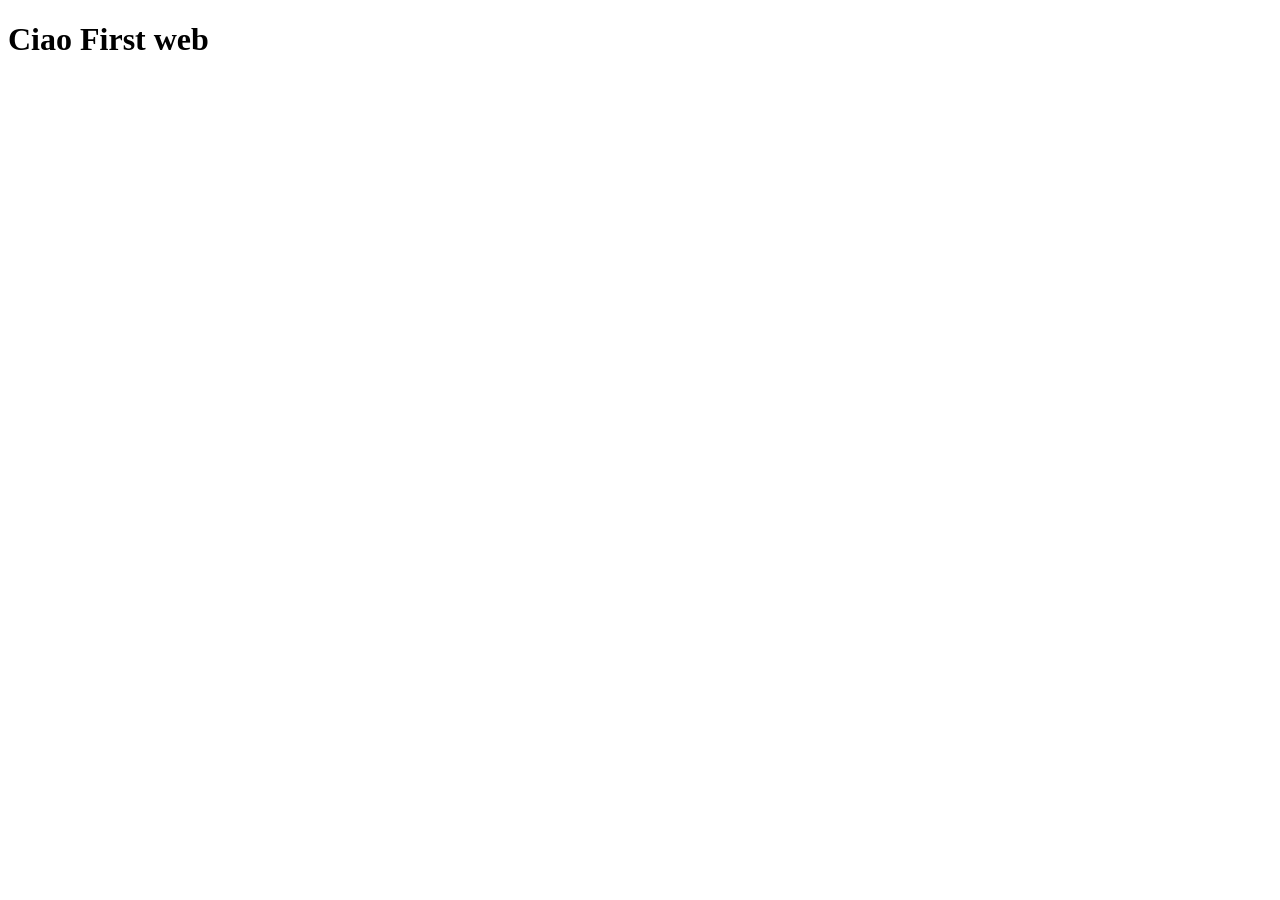
==== hello.html @ 2bdcfb49 "First Commit" ====
<!DOCTYPE html>
<html lang="en">
<head>
    <meta charset="UTF-8">
    <meta http-equiv="X-UA-Compatible" content="IE=edge">
    <meta name="viewport" content="width=device-width, initial-scale=1.0">
    <title>Document</title>
</head>
<body>
    <h1>Ciao First web</h1>
</body>
</html>
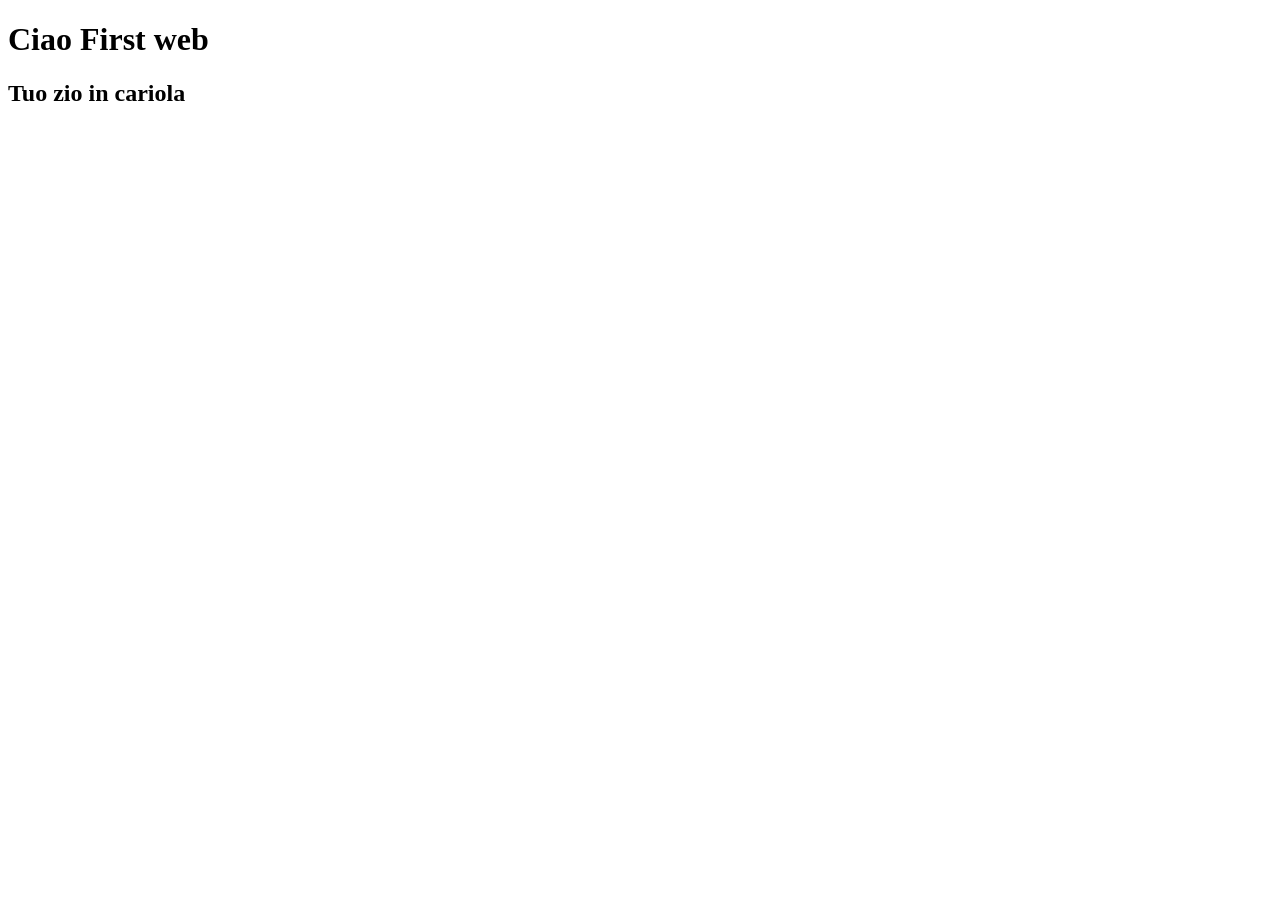
==== commit ab3c61ba: "Second Commit" ====
--- a/hello.html
+++ b/hello.html
@@ -8,5 +8,6 @@
 </head>
 <body>
     <h1>Ciao First web</h1>
+    <h2> Tuo zio in cariola</h2>
 </body>
 </html>
